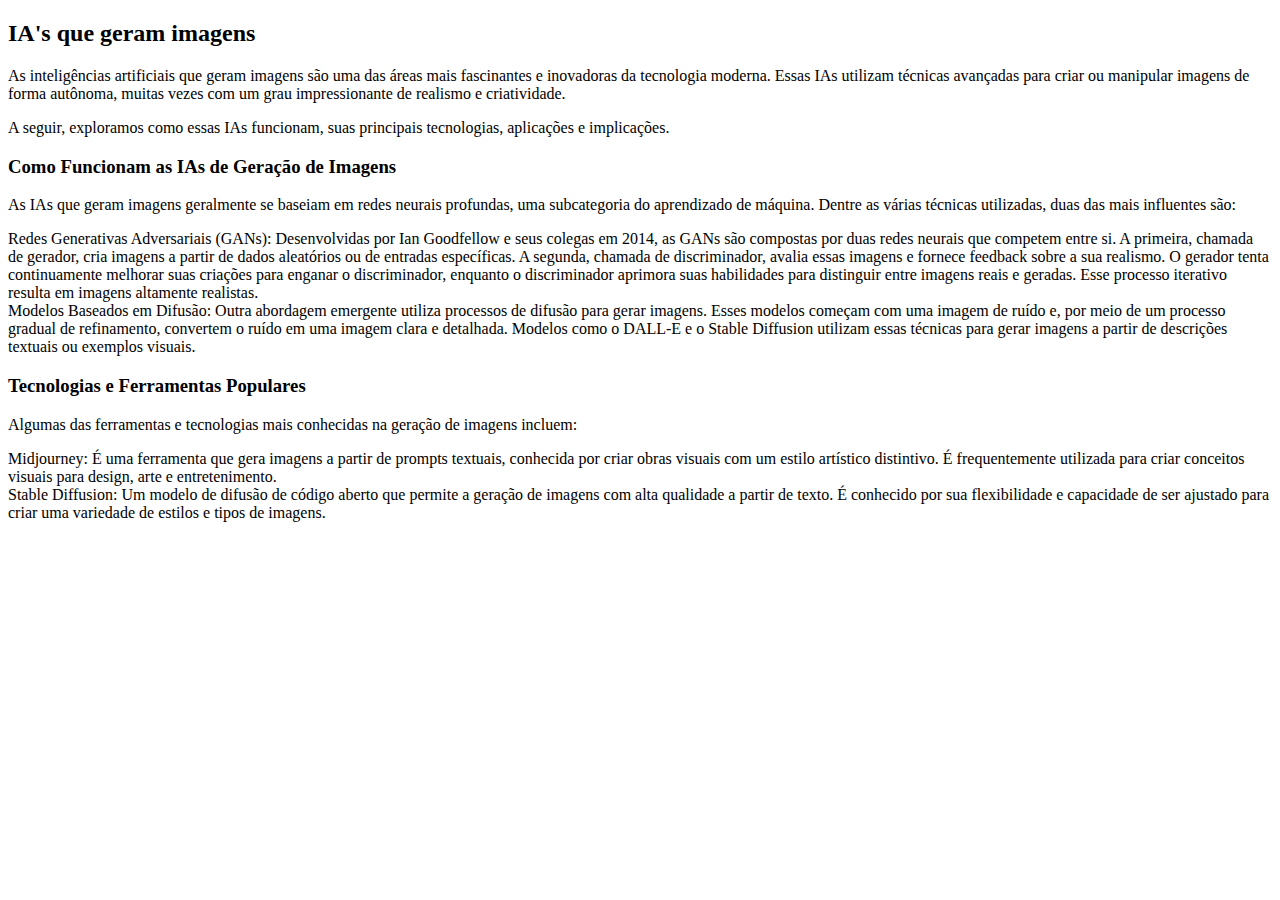
==== index2.html @ a2b45e41 "upload" ====
<!DOCTYPE html>
<html lang="pt-br">
    <head>
        <title>sobre-IA's</title>
        <body>
            <main>
                <h2>IA's que geram imagens</h2>
            </main>
            <p>As inteligências artificiais que geram imagens são uma das áreas mais fascinantes e inovadoras da tecnologia moderna. Essas IAs utilizam técnicas avançadas para criar ou manipular imagens de forma autônoma, muitas vezes com um grau impressionante de realismo e criatividade.</p><p>A seguir, exploramos como essas IAs funcionam, suas principais tecnologias, aplicações e implicações.</p>

                <h3>Como Funcionam as IAs de Geração de Imagens</h3>
                <p>As IAs que geram imagens geralmente se baseiam em redes neurais profundas, uma subcategoria do aprendizado de máquina. Dentre as várias técnicas utilizadas, duas das mais influentes são:</p>
                
                <li>Redes Generativas Adversariais (GANs): Desenvolvidas por Ian Goodfellow e seus colegas em 2014, as GANs são compostas por duas redes neurais que competem entre si. A primeira, chamada de gerador, cria imagens a partir de dados aleatórios ou de entradas específicas. A segunda, chamada de discriminador, avalia essas imagens e fornece feedback sobre a sua realismo. O gerador tenta continuamente melhorar suas criações para enganar o discriminador, enquanto o discriminador aprimora suas habilidades para distinguir entre imagens reais e geradas. Esse processo iterativo resulta em imagens altamente realistas.</li>
                
                <li>Modelos Baseados em Difusão: Outra abordagem emergente utiliza processos de difusão para gerar imagens. Esses modelos começam com uma imagem de ruído e, por meio de um processo gradual de refinamento, convertem o ruído em uma imagem clara e detalhada. Modelos como o DALL-E e o Stable Diffusion utilizam essas técnicas para gerar imagens a partir de descrições textuais ou exemplos visuais.</li>
                
                <h3>Tecnologias e Ferramentas Populares</h3>
                <p>Algumas das ferramentas e tecnologias mais conhecidas na geração de imagens incluem:</p>

                    <li>Midjourney: É uma ferramenta que gera imagens a partir de prompts textuais, conhecida por criar obras visuais com um estilo artístico distintivo. É frequentemente utilizada para criar conceitos visuais para design, arte e entretenimento.</li>
                    
                    <li>Stable Diffusion: Um modelo de difusão de código aberto que permite a geração de imagens com alta qualidade a partir de texto. É conhecido por sua flexibilidade e capacidade de ser ajustado para criar uma variedade de estilos e tipos de imagens.</li>
        </body>
    </head>
</html>
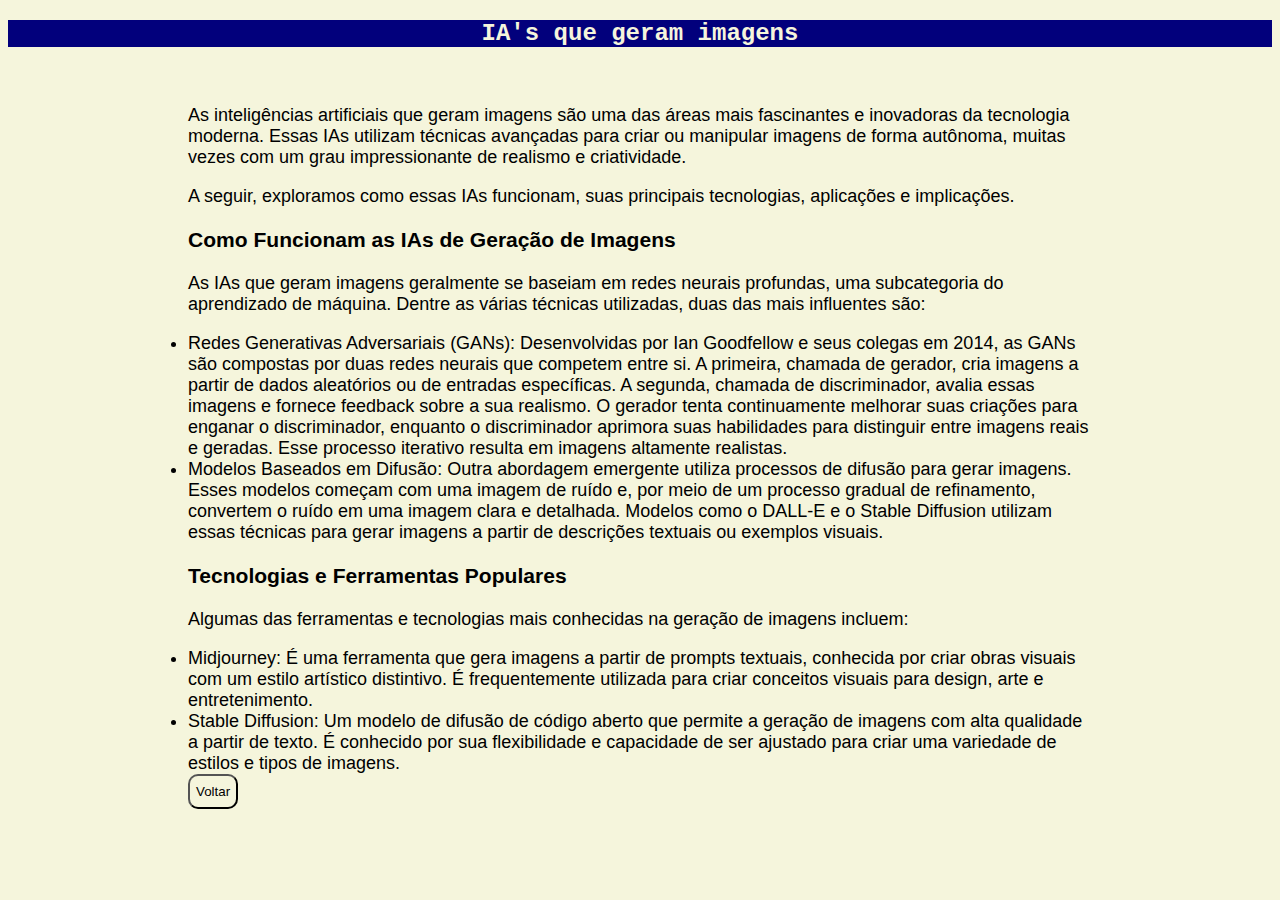
==== commit 9ab703d8: "Add files via upload" ====
--- a/index2.html
+++ b/index2.html
@@ -1,11 +1,13 @@
 <!DOCTYPE html>
 <html lang="pt-br">
     <head>
+        <link rel="stylesheet" type="text/css" href="style.css"/>
         <title>sobre-IA's</title>
         <body>
             <main>
                 <h2>IA's que geram imagens</h2>
             </main>
+            <div>
             <p>As inteligências artificiais que geram imagens são uma das áreas mais fascinantes e inovadoras da tecnologia moderna. Essas IAs utilizam técnicas avançadas para criar ou manipular imagens de forma autônoma, muitas vezes com um grau impressionante de realismo e criatividade.</p><p>A seguir, exploramos como essas IAs funcionam, suas principais tecnologias, aplicações e implicações.</p>
 
                 <h3>Como Funcionam as IAs de Geração de Imagens</h3>
@@ -21,6 +23,8 @@
                     <li>Midjourney: É uma ferramenta que gera imagens a partir de prompts textuais, conhecida por criar obras visuais com um estilo artístico distintivo. É frequentemente utilizada para criar conceitos visuais para design, arte e entretenimento.</li>
                     
                     <li>Stable Diffusion: Um modelo de difusão de código aberto que permite a geração de imagens com alta qualidade a partir de texto. É conhecido por sua flexibilidade e capacidade de ser ajustado para criar uma variedade de estilos e tipos de imagens.</li>
-        </body>
+        <a href="index.html"><button>Voltar</button></a>
+                </div>
+            </body>
     </head>
-</html>+</html>
--- a/style.css
+++ b/style.css
@@ -0,0 +1,34 @@
+main{
+    padding: 0px 20px;
+    
+    text-align: center;
+    background-color: #02007c;
+    color: #F5F5DC;
+}
+h2{
+    text-align: center;
+    font-family: 'Courier New', Courier, monospace;
+}
+div{
+
+    font-size:large;
+    padding: 20px 180px;
+    font-family: 'Gill Sans', 'Gill Sans MT', Calibri, 'Trebuchet MS', sans-serif;
+
+}
+button{
+    display:flexbox;
+    height: 35px;
+    text-align: center;
+    align-items: center;
+    border-radius: 10px;
+    background-color: #F5F5DC;
+}
+button:hover{
+    height: 50px;
+    width: 100px;
+    color: blue;
+}
+body{
+    background-color:#F5F5DC;
+}